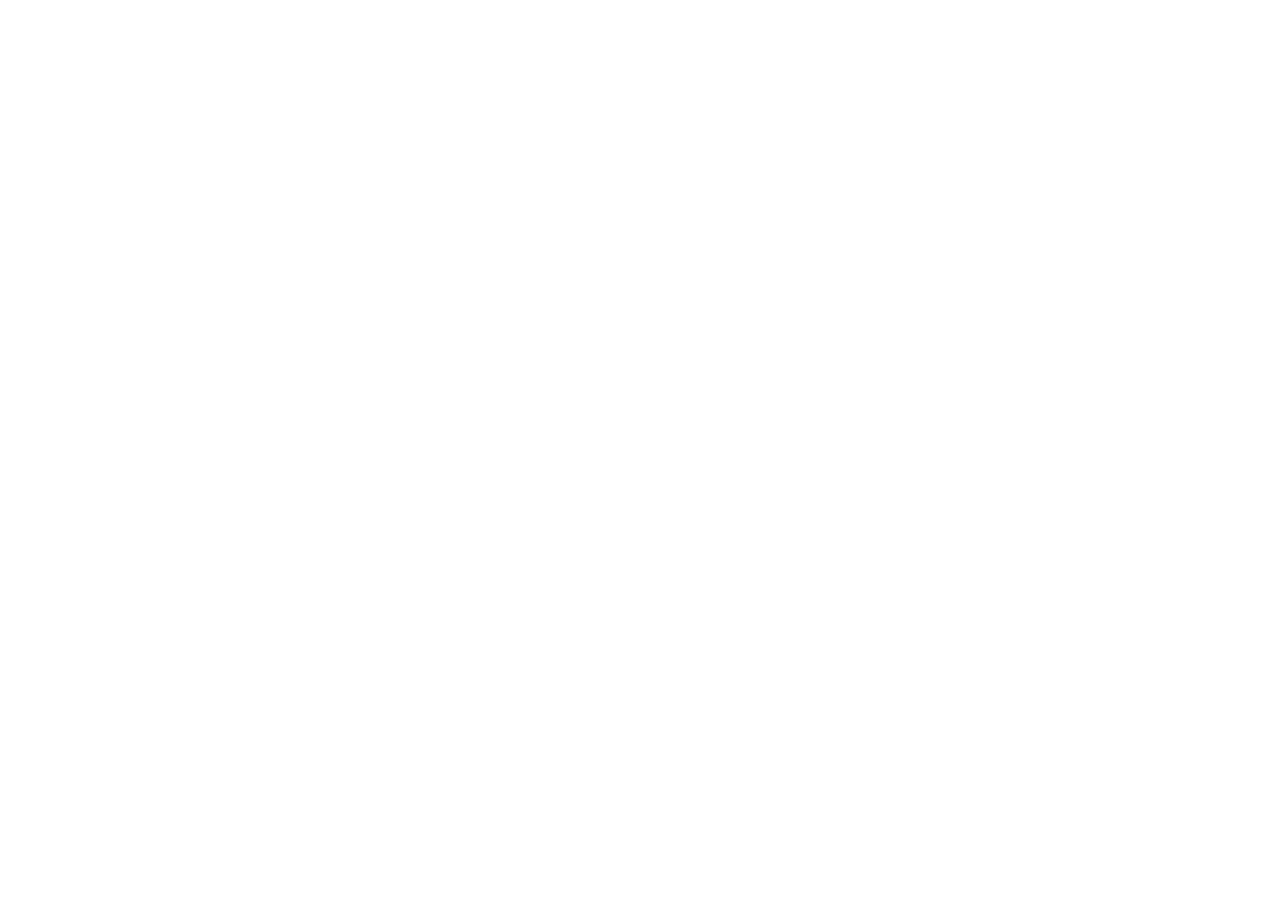
==== toc.html @ c672a85f "finalized all sections for site need copy updates" ====
<!DOCTYPE html>
<html>
    <head>
    	<meta http-equiv="Content-Type" content="text/html; charset=UTF-8"/>

    	<link rel="shortcut icon" type="image/x-icon" href="./favicon.ico">
        
        <title>Fart Code</title>

		<meta property="og:title" content="Get smart with your fart." />
		<meta property="og:type" content="article" />
		<meta property="og:image" content="http://fartcode.com/img/share_this_fb.png" />
		<meta property="og:url" content="http://fartcode.com" />
		<meta property="og:description" content="Fart code is an app that educates kids about nutrition in a fun, new way." />

        <meta name="twitter:card" value="summary">
        <meta name="twitter:creator" value="@chrisallick">
        <meta name="twitter:url" content="http://fartcode.com">
        <meta name="twitter:domain" content="http://fartcode.com">
        <meta name="twitter:title" content="Get smart from your Fart.">
        <meta name="twitter:description" content="Fart code is an app that educates kids about nutrition in a fun, new way.">
        <meta name="twitter:image" content="http://fartcode.com/img/share_this_t.png">
        
        <link href='./css/reset.css' media='all' rel='stylesheet' type='text/css' />
        <link href='./css/legal.css' media='all' rel='stylesheet' type='text/css' />

		<script src="http://ajax.googleapis.com/ajax/libs/jquery/2.0.0/jquery.min.js"></script>
		<script type="text/javascript" src="./js/legal.js"></script>
	</head>
	<body>
		<div id="wrapper">

		</div>
	</body>
</html
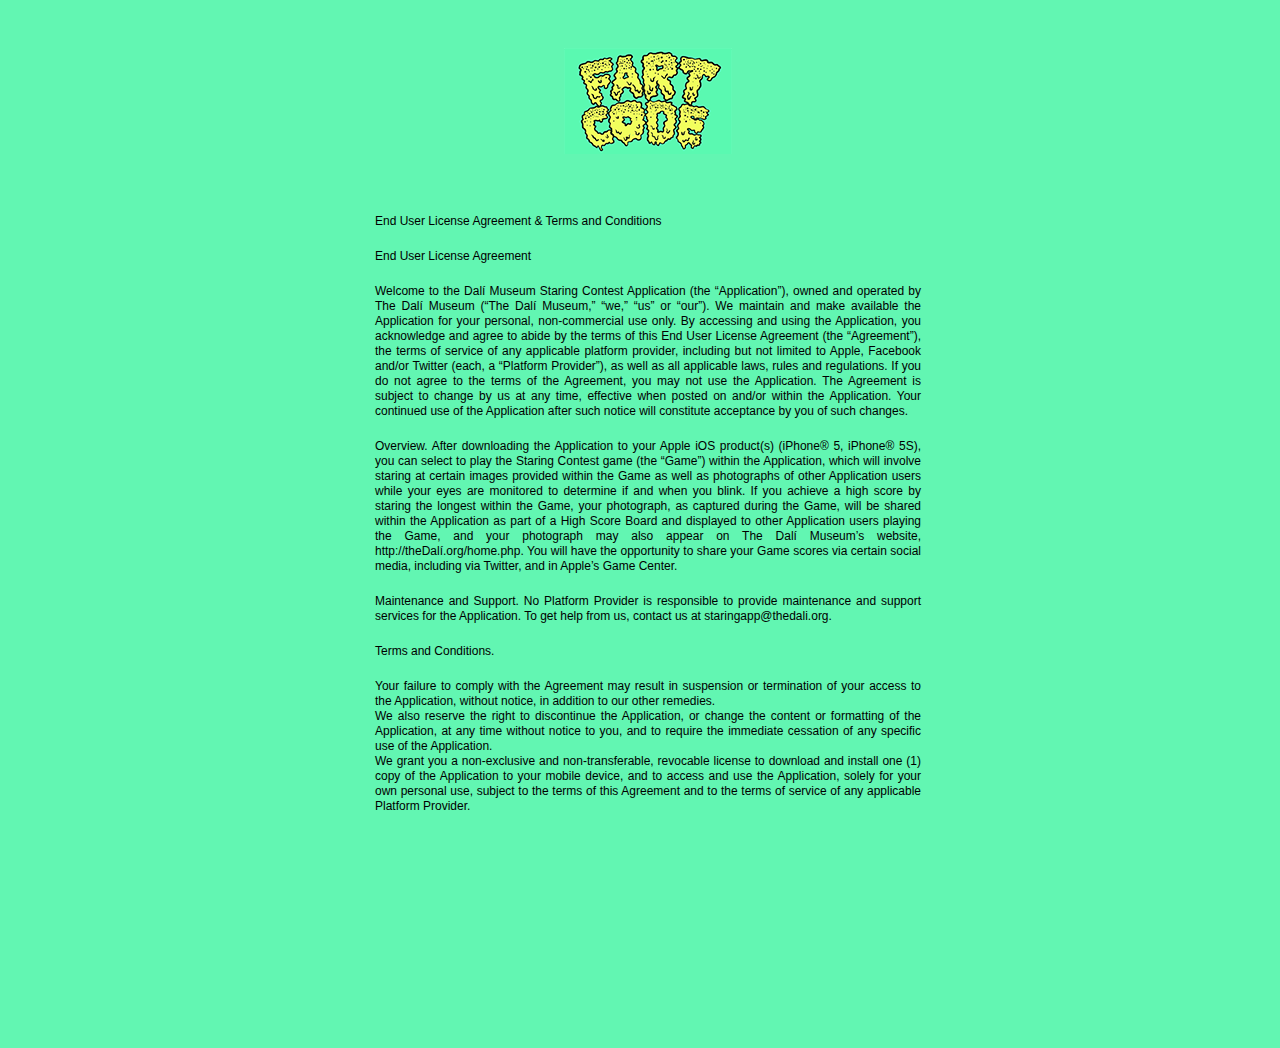
==== commit b78ee8b0: "mobile legal" ====
--- a/toc.html
+++ b/toc.html
@@ -22,14 +22,29 @@
         <meta name="twitter:image" content="http://fartcode.com/img/share_this_t.png">
         
         <link href='./css/reset.css' media='all' rel='stylesheet' type='text/css' />
-        <link href='./css/legal.css' media='all' rel='stylesheet' type='text/css' />
+        <link href='./css/toc.css' media='all' rel='stylesheet' type='text/css' />
 
 		<script src="http://ajax.googleapis.com/ajax/libs/jquery/2.0.0/jquery.min.js"></script>
-		<script type="text/javascript" src="./js/legal.js"></script>
+		<script type="text/javascript" src="./js/toc.js"></script>
 	</head>
 	<body>
 		<div id="wrapper">
+			<a href="http://fartcode.com"><img src="./img/minilogo.png" /></a>
+			<p>End User License Agreement &amp; Terms and Conditions</p>
 
+			<p>End User License Agreement</p>
+
+			<p>Welcome to the Dalí Museum Staring Contest Application (the “Application”), owned and operated by The Dalí Museum (“The Dalí Museum,” “we,” “us” or “our”). We maintain and make available the Application for your personal, non-commercial use only. By accessing and using the Application, you acknowledge and agree to abide by the terms of this End User License Agreement (the “Agreement”), the terms of service of any applicable platform provider, including but not limited to Apple, Facebook and/or Twitter (each, a “Platform Provider”), as well as all applicable laws, rules and regulations. If you do not agree to the terms of the Agreement, you may not use the Application. The Agreement is subject to change by us at any time, effective when posted on and/or within the Application. Your continued use of the Application after such notice will constitute acceptance by you of such changes.</p>
+
+			<p>Overview. After downloading the Application to your Apple iOS product(s) (iPhone® 5, iPhone® 5S), you can select to play the Staring Contest game (the “Game”) within the Application, which will involve staring at certain images provided within the Game as well as photographs of other Application users while your eyes are monitored to determine if and when you blink. If you achieve a high score by staring the longest within the Game, your photograph, as captured during the Game, will be shared within the Application as part of a High Score Board and displayed to other Application users playing the Game, and your photograph may also appear on The Dalí Museum’s website, http://theDalí.org/home.php. You will have the opportunity to share your Game scores via certain social media, including via Twitter, and in Apple’s Game Center.</p>
+
+			<p>Maintenance and Support. No Platform Provider is responsible to provide maintenance and support services for the Application. To get help from us, contact us at staringapp@thedali.org.</p>
+
+			<p>Terms and Conditions.</p>
+
+			<p>Your failure to comply with the Agreement may result in suspension or termination of your access to the Application, without notice, in addition to our other remedies.<br/>
+			We also reserve the right to discontinue the Application, or change the content or formatting of the Application, at any time without notice to you, and to require the immediate cessation of any specific use of the Application.<br/>
+			We grant you a non-exclusive and non-transferable, revocable license to download and install one (1) copy of the Application to your mobile device, and to access and use the Application, solely for your own personal use, subject to the terms of this Agreement and to the terms of service of any applicable Platform Provider.</p>
 		</div>
 	</body>
-</html+</html>--- a/css/toc.css
+++ b/css/toc.css
@@ -0,0 +1,12 @@
+html, body { width: 100%; height: 100%; background-color: #62F6B2; }
+
+* { -webkit-tap-highlight-color: rgba(0,0,0,0); }
+
+@font-face { font-family: 'cloud'; src: url('../fonts/dcc.cloud.otf'); }
+.cloud { font-family: 'cloud'; }
+
+#wrapper { width: 100%; height: 100%; padding: 40px 0px 100px 0px; }
+
+#wrapper a { width: 168px; height: 106px; margin: 0 auto; display: block; margin-bottom: 60px; }
+#wrapper p { color: black; width: 546px; margin: 0 auto; font: normal 12px 'Helvetica'; margin-bottom: 20px; text-align: justify; line-height: 15px; }
+
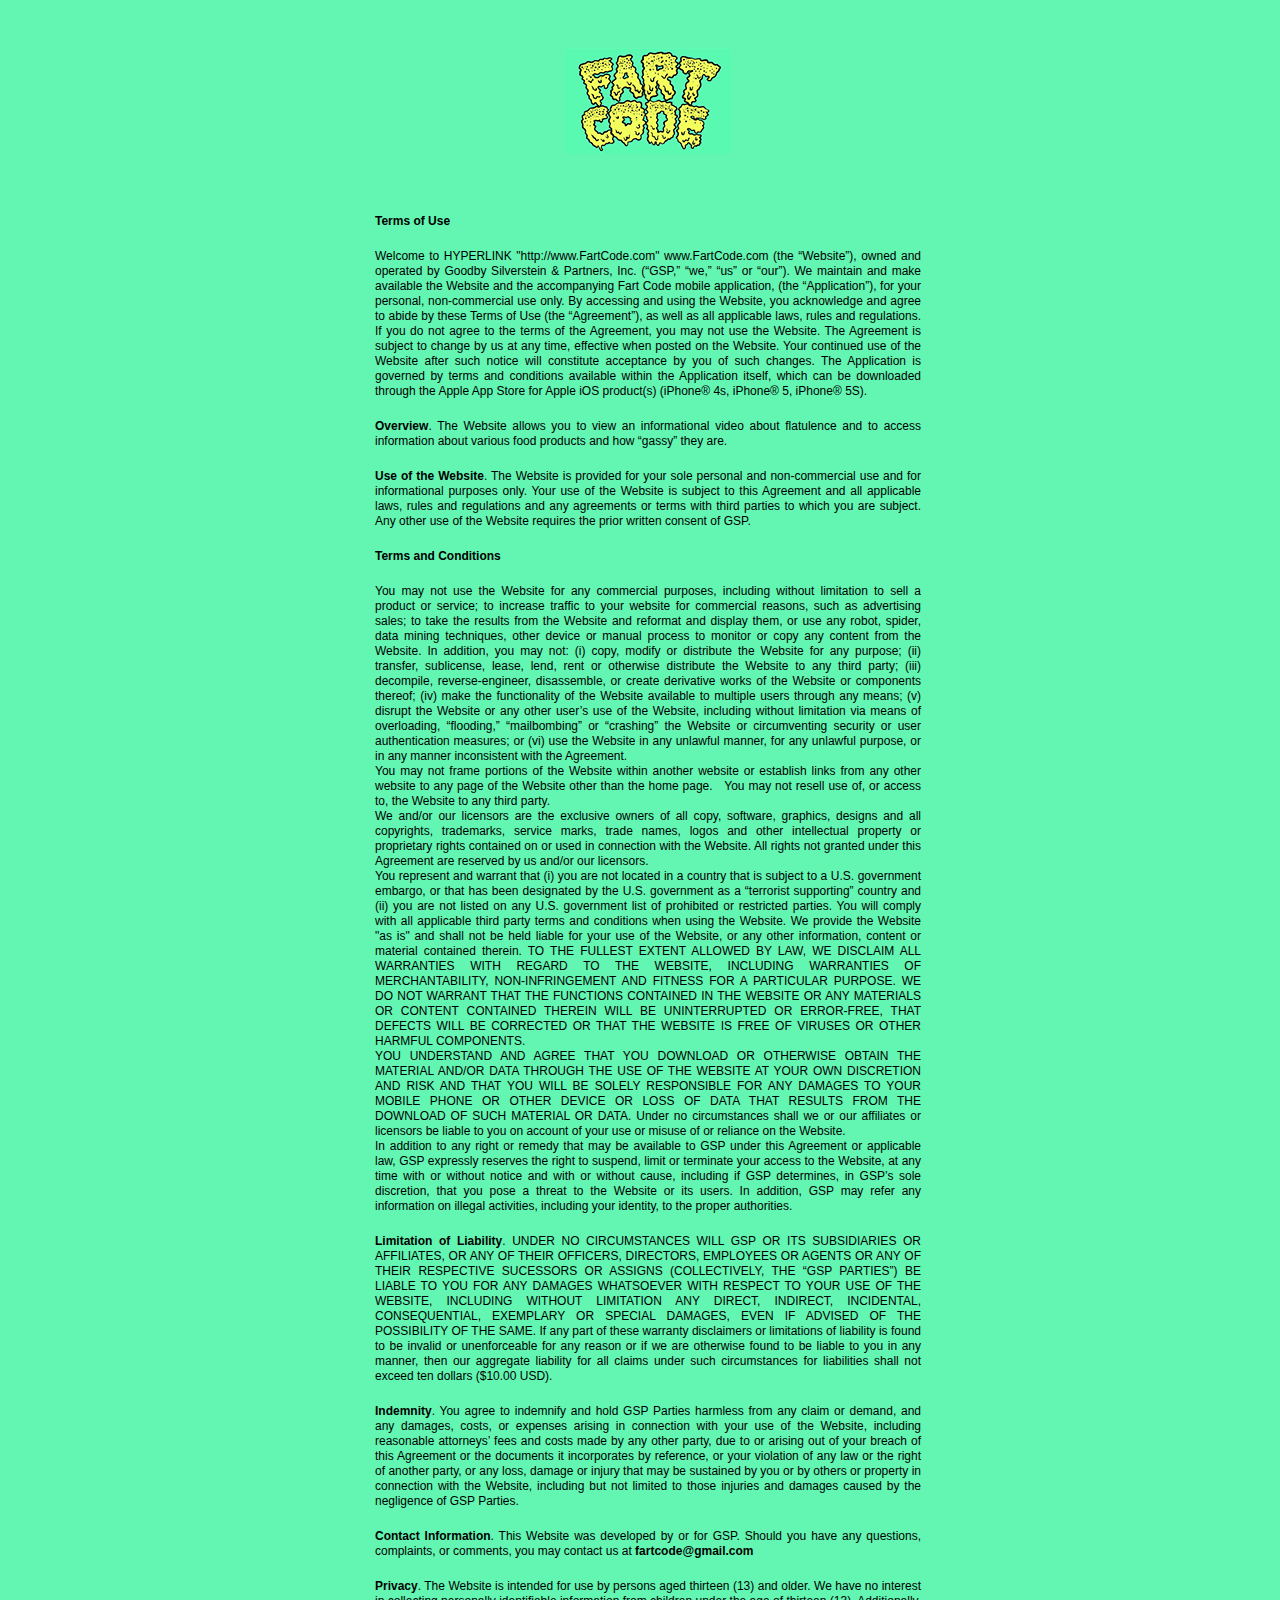
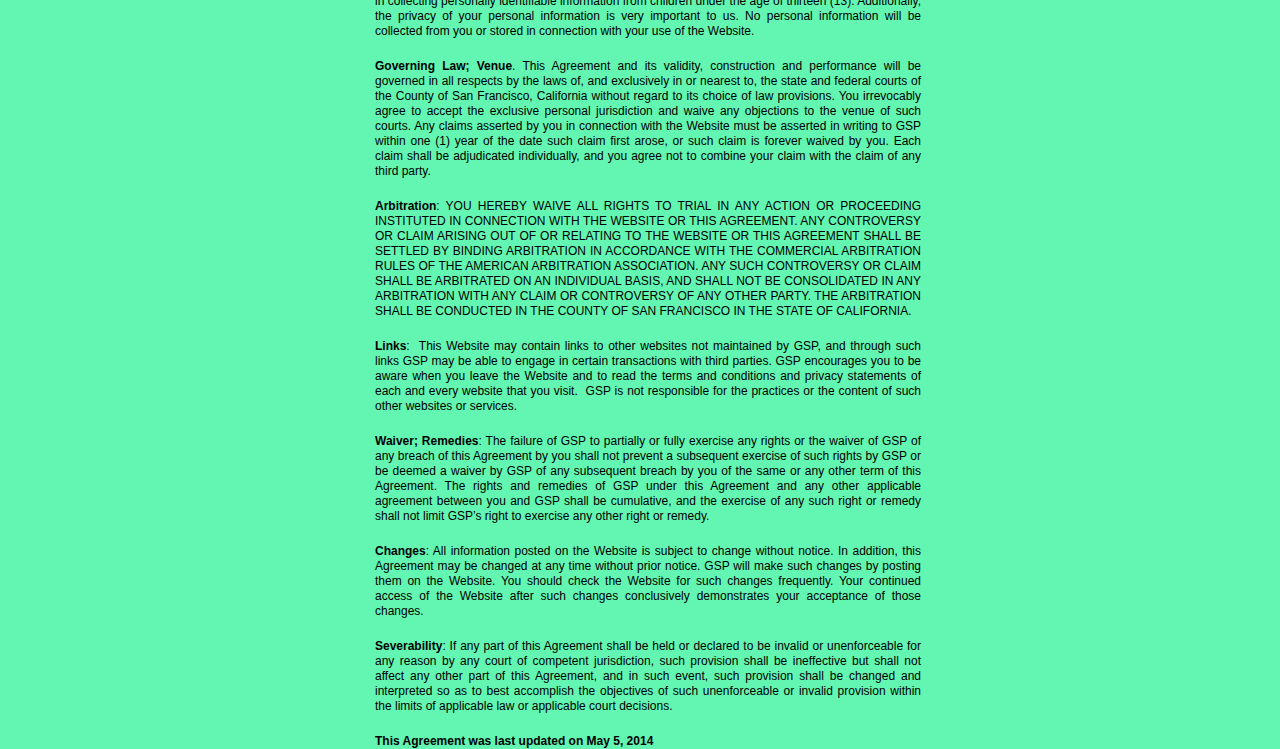
==== commit e94bc4af: "updated toc for desktop and mobile" ====
--- a/toc.html
+++ b/toc.html
@@ -30,21 +30,45 @@
 	<body>
 		<div id="wrapper">
 			<a href="http://fartcode.com"><img src="./img/minilogo.png" /></a>
-			<p>End User License Agreement &amp; Terms and Conditions</p>
+			<p><strong>Terms of Use</strong></p>
 
-			<p>End User License Agreement</p>
+			<p>Welcome to  HYPERLINK "http://www.FartCode.com" www.FartCode.com  (the “Website”), owned and operated by Goodby Silverstein &amp; Partners, Inc. (“GSP,” “we,” “us” or “our”).  We maintain and make available the Website and the accompanying Fart Code mobile application, (the “Application”), for your personal, non-commercial use only. By accessing and using the Website, you acknowledge and agree to abide by these Terms of Use (the “Agreement”), as well as all applicable laws, rules and regulations.  If you do not agree to the terms of the Agreement, you may not use the Website.  The Agreement is subject to change by us at any time, effective when posted on the Website.  Your continued use of the Website after such notice will constitute acceptance by you of such changes.  The Application is governed by terms and conditions available within the Application itself, which can be downloaded through the Apple App Store for Apple iOS product(s) (iPhone® 4s, iPhone® 5, iPhone® 5S).</p>
 
-			<p>Welcome to the Dalí Museum Staring Contest Application (the “Application”), owned and operated by The Dalí Museum (“The Dalí Museum,” “we,” “us” or “our”). We maintain and make available the Application for your personal, non-commercial use only. By accessing and using the Application, you acknowledge and agree to abide by the terms of this End User License Agreement (the “Agreement”), the terms of service of any applicable platform provider, including but not limited to Apple, Facebook and/or Twitter (each, a “Platform Provider”), as well as all applicable laws, rules and regulations. If you do not agree to the terms of the Agreement, you may not use the Application. The Agreement is subject to change by us at any time, effective when posted on and/or within the Application. Your continued use of the Application after such notice will constitute acceptance by you of such changes.</p>
+			<p><strong>Overview</strong>.  The Website allows you to view an informational video about flatulence and to access information about various food products and how “gassy” they are.</p>
 
-			<p>Overview. After downloading the Application to your Apple iOS product(s) (iPhone® 5, iPhone® 5S), you can select to play the Staring Contest game (the “Game”) within the Application, which will involve staring at certain images provided within the Game as well as photographs of other Application users while your eyes are monitored to determine if and when you blink. If you achieve a high score by staring the longest within the Game, your photograph, as captured during the Game, will be shared within the Application as part of a High Score Board and displayed to other Application users playing the Game, and your photograph may also appear on The Dalí Museum’s website, http://theDalí.org/home.php. You will have the opportunity to share your Game scores via certain social media, including via Twitter, and in Apple’s Game Center.</p>
+			<p><strong>Use of the Website</strong>.  The Website is provided for your sole personal and non-commercial use and for informational purposes only.  Your use of the Website is subject to this Agreement and all applicable laws, rules and regulations and any agreements or terms with third parties to which you are subject.  Any other use of the Website requires the prior written consent of GSP.</p>
 
-			<p>Maintenance and Support. No Platform Provider is responsible to provide maintenance and support services for the Application. To get help from us, contact us at staringapp@thedali.org.</p>
+			<p><strong>Terms and Conditions</strong></p>
 
-			<p>Terms and Conditions.</p>
+			<p>You may not use the Website for any commercial purposes, including without limitation to sell a product or service; to increase traffic to your website for commercial reasons, such as advertising sales; to take the results from the Website and reformat and display them, or use any robot, spider, data mining techniques, other device or manual process to monitor or copy any content from the Website. In addition, you may not: (i) copy, modify or distribute the Website for any purpose; (ii) transfer, sublicense, lease, lend, rent or otherwise distribute the Website to any third party; (iii) decompile, reverse-engineer, disassemble, or create derivative works of the Website or components thereof; (iv) make the functionality of the Website available to multiple users through any means; (v) disrupt the Website or any other user’s use of the Website, including without limitation via means of overloading, “flooding,” “mailbombing” or “crashing” the Website or circumventing security or user authentication measures; or (vi) use the Website in any unlawful manner, for any unlawful purpose, or in any manner inconsistent with the Agreement. 
+			<br />You may not frame portions of the Website within another website or establish links from any other website to any page of the Website other than the home page.   You may not resell use of, or access to, the Website to any third party. 
+			<br />We and/or our licensors are the exclusive owners of all copy, software, graphics, designs and all copyrights, trademarks, service marks, trade names, logos and other intellectual property or proprietary rights contained on or used in connection with the Website.  All rights not granted under this Agreement are reserved by us and/or our licensors.
+			<br />You represent and warrant that (i) you are not located in a country that is subject to a U.S. government embargo, or that has been designated by the U.S. government as a “terrorist supporting” country and (ii) you are not listed on any U.S. government list of prohibited or restricted parties.
+			You will comply with all applicable third party terms and conditions when using the Website. We provide the Website "as is" and shall not be held liable for your use of the Website, or any other information, content or material contained therein.  TO THE FULLEST EXTENT ALLOWED BY LAW, WE DISCLAIM ALL WARRANTIES WITH REGARD TO THE WEBSITE, INCLUDING WARRANTIES OF MERCHANTABILITY, NON-INFRINGEMENT AND FITNESS FOR A PARTICULAR PURPOSE.  WE DO NOT WARRANT THAT THE FUNCTIONS CONTAINED IN THE WEBSITE OR ANY MATERIALS OR CONTENT CONTAINED THEREIN WILL BE UNINTERRUPTED OR ERROR-FREE, THAT DEFECTS WILL BE CORRECTED OR THAT THE WEBSITE IS FREE OF VIRUSES OR OTHER HARMFUL COMPONENTS. 
+			<br />YOU UNDERSTAND AND AGREE THAT YOU DOWNLOAD OR OTHERWISE OBTAIN THE MATERIAL AND/OR DATA THROUGH THE USE OF THE WEBSITE AT YOUR OWN DISCRETION AND RISK AND THAT YOU WILL BE SOLELY RESPONSIBLE FOR ANY DAMAGES TO YOUR MOBILE PHONE OR OTHER DEVICE OR LOSS OF DATA THAT RESULTS FROM THE DOWNLOAD OF SUCH MATERIAL OR DATA.  Under no circumstances shall we or our affiliates or licensors be liable to you on account of your use or misuse of or reliance on the Website.
+			<br />In addition to any right or remedy that may be available to GSP under this Agreement or applicable law, GSP expressly reserves the right to suspend, limit or terminate your access to the Website, at any time with or without notice and with or without cause, including if GSP determines, in GSP’s sole discretion, that you pose a threat to the Website or its users. In addition, GSP may refer any information on illegal activities, including your identity, to the proper authorities.</p>
 
-			<p>Your failure to comply with the Agreement may result in suspension or termination of your access to the Application, without notice, in addition to our other remedies.<br/>
-			We also reserve the right to discontinue the Application, or change the content or formatting of the Application, at any time without notice to you, and to require the immediate cessation of any specific use of the Application.<br/>
-			We grant you a non-exclusive and non-transferable, revocable license to download and install one (1) copy of the Application to your mobile device, and to access and use the Application, solely for your own personal use, subject to the terms of this Agreement and to the terms of service of any applicable Platform Provider.</p>
+			<p><strong>Limitation of Liability</strong>.  UNDER NO CIRCUMSTANCES WILL GSP OR ITS SUBSIDIARIES OR AFFILIATES, OR ANY OF THEIR OFFICERS, DIRECTORS, EMPLOYEES OR AGENTS OR ANY OF THEIR RESPECTIVE SUCESSORS OR ASSIGNS (COLLECTIVELY, THE “GSP PARTIES”) BE LIABLE TO YOU FOR ANY DAMAGES WHATSOEVER WITH RESPECT TO YOUR USE OF THE WEBSITE, INCLUDING WITHOUT LIMITATION ANY DIRECT, INDIRECT, INCIDENTAL, CONSEQUENTIAL, EXEMPLARY OR SPECIAL DAMAGES, EVEN IF ADVISED OF THE POSSIBILITY OF THE SAME.  If any part of these warranty disclaimers or limitations of liability is found to be invalid or unenforceable for any reason or if we are otherwise found to be liable to you in any manner, then our aggregate liability for all claims under such circumstances for liabilities shall not exceed ten dollars ($10.00 USD).</p>
+
+			<p><strong>Indemnity</strong>.  You agree to indemnify and hold GSP Parties harmless from any claim or demand, and any damages, costs, or expenses arising in connection with your use of the Website, including reasonable attorneys’ fees and costs made by any other party, due to or arising out of your breach of this Agreement or the documents it incorporates by reference, or your violation of any law or the right of another party, or any loss, damage or injury that may be sustained by you or by others or property in connection with the Website, including but not limited to those injuries and damages caused by the negligence of GSP Parties.</p>
+
+			<p><strong>Contact Information</strong>.  This Website was developed by or for GSP. Should you have any questions, complaints, or comments, you may contact us at <strong>fartcode@gmail.com</strong></p>
+
+			<p><strong>Privacy</strong>. The Website is intended for use by persons aged thirteen (13) and older. We have no interest in collecting personally identifiable information from children under the age of thirteen (13).  Additionally, the privacy of your personal information is very important to us.  No personal information will be collected from you or stored in connection with your use of the Website.</p>
+
+			<p><strong>Governing Law; Venue</strong>.  This Agreement and its validity, construction and performance will be governed in all respects by the laws of, and exclusively in or nearest to, the state and federal courts of the County of San Francisco, California without regard to its choice of law provisions. You irrevocably agree to accept the exclusive personal jurisdiction and waive any objections to the venue of such courts.  Any claims asserted by you in connection with the Website must be asserted in writing to GSP within one (1) year of the date such claim first arose, or such claim is forever waived by you.  Each claim shall be adjudicated individually, and you agree not to combine your claim with the claim of any third party.</p>
+
+			<p><strong>Arbitration</strong>:  YOU HEREBY WAIVE ALL RIGHTS TO TRIAL IN ANY ACTION OR PROCEEDING INSTITUTED IN CONNECTION WITH THE WEBSITE OR THIS AGREEMENT. ANY CONTROVERSY OR CLAIM ARISING OUT OF OR RELATING TO THE WEBSITE OR THIS AGREEMENT SHALL BE SETTLED BY BINDING ARBITRATION IN ACCORDANCE WITH THE COMMERCIAL ARBITRATION RULES OF THE AMERICAN ARBITRATION ASSOCIATION. ANY SUCH CONTROVERSY OR CLAIM SHALL BE ARBITRATED ON AN INDIVIDUAL BASIS, AND SHALL NOT BE CONSOLIDATED IN ANY ARBITRATION WITH ANY CLAIM OR CONTROVERSY OF ANY OTHER PARTY. THE ARBITRATION SHALL BE CONDUCTED IN THE COUNTY OF SAN FRANCISCO IN THE STATE OF CALIFORNIA.</p>
+
+			<p><strong>Links</strong>:  This Website may contain links to other websites not maintained by GSP, and through such links GSP may be able to engage in certain transactions with third parties. GSP encourages you to be aware when you leave the Website and to read the terms and conditions and privacy statements of each and every website that you visit.  GSP is not responsible for the practices or the content of such other websites or services.</p>
+
+			<p><strong>Waiver; Remedies</strong>:  The failure of GSP to partially or fully exercise any rights or the waiver of GSP of any breach of this Agreement by you shall not prevent a subsequent exercise of such rights by GSP or be deemed a waiver by GSP of any subsequent breach by you of the same or any other term of this Agreement.  The rights and remedies of GSP under this Agreement and any other applicable agreement between you and GSP shall be cumulative, and the exercise of any such right or remedy shall not limit GSP’s right to exercise any other right or remedy.</p>
+
+			<p><strong>Changes</strong>:  All information posted on the Website is subject to change without notice.  In addition, this Agreement may be changed at any time without prior notice. GSP will make such changes by posting them on the Website.  You should check the Website for such changes frequently.  Your continued access of the Website after such changes conclusively demonstrates your acceptance of those changes.</p>
+
+			<p><strong>Severability</strong>:  If any part of this Agreement shall be held or declared to be invalid or unenforceable for any reason by any court of competent jurisdiction, such provision shall be ineffective but shall not affect any other part of this Agreement, and in such event, such provision shall be changed and interpreted so as to best accomplish the objectives of such unenforceable or invalid provision within the limits of applicable law or applicable court decisions.</p>
+
+			<p><strong>This Agreement was last updated on May 5, 2014</strong></p>
 		</div>
 	</body>
 </html>--- a/css/toc.css
+++ b/css/toc.css
@@ -1,12 +1,8 @@
 html, body { width: 100%; height: 100%; background-color: #62F6B2; }
-
-* { -webkit-tap-highlight-color: rgba(0,0,0,0); }
-
-@font-face { font-family: 'cloud'; src: url('../fonts/dcc.cloud.otf'); }
-.cloud { font-family: 'cloud'; }
 
 #wrapper { width: 100%; height: 100%; padding: 40px 0px 100px 0px; }
 
 #wrapper a { width: 168px; height: 106px; margin: 0 auto; display: block; margin-bottom: 60px; }
 #wrapper p { color: black; width: 546px; margin: 0 auto; font: normal 12px 'Helvetica'; margin-bottom: 20px; text-align: justify; line-height: 15px; }
+#wrapper p strong { font-weight: bold; }
 
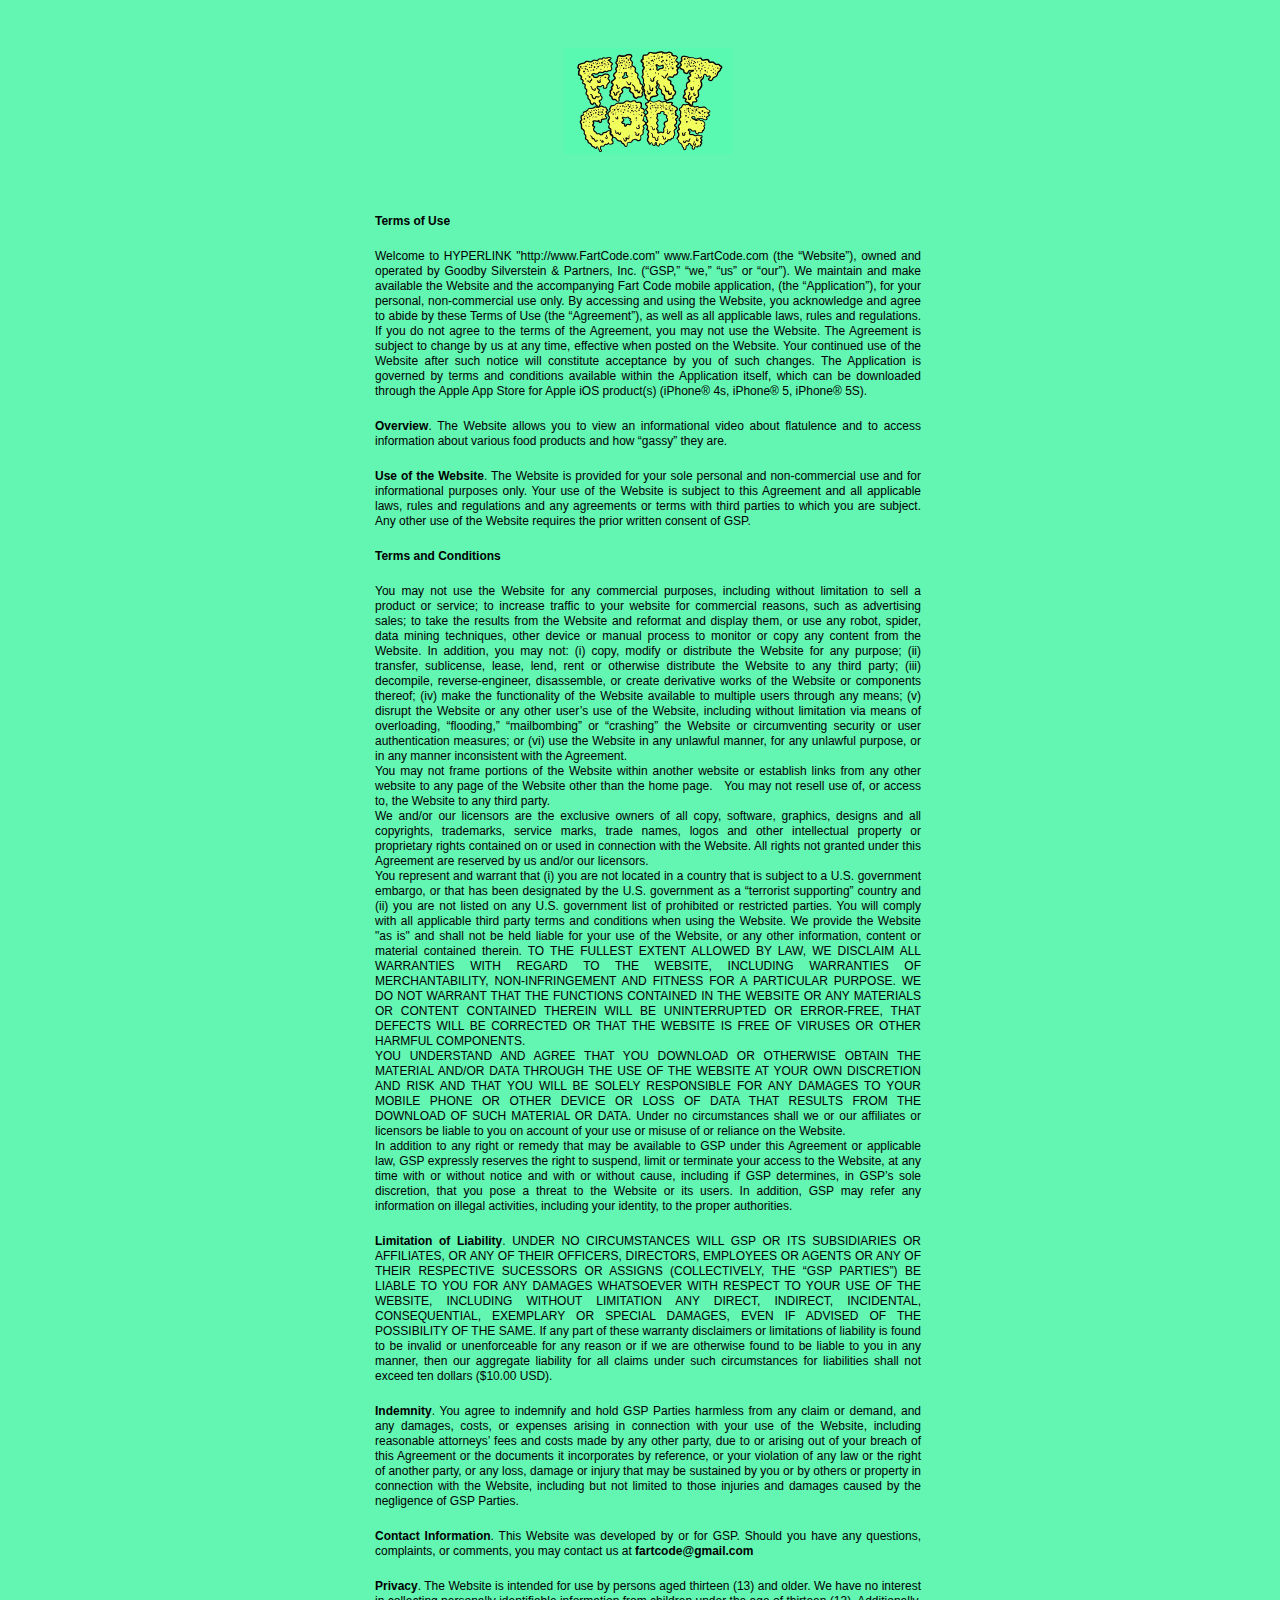
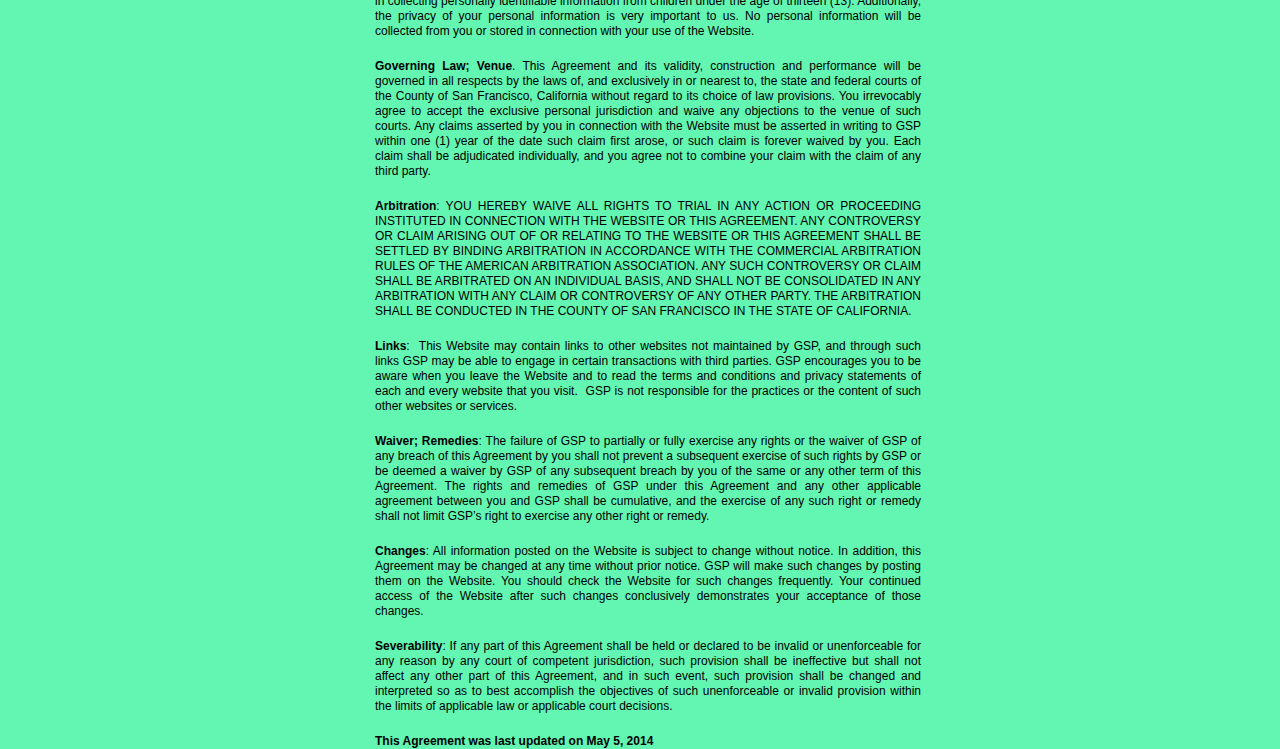
==== commit fe973913: "added retina assets and fixed bug on play button hover and not killing video bug" ====
--- a/toc.html
+++ b/toc.html
@@ -29,7 +29,7 @@
 	</head>
 	<body>
 		<div id="wrapper">
-			<a href="http://fartcode.com"><img src="./img/minilogo.png" /></a>
+			<a href="http://fartcode.com"><img width="168" height="106" src="./img/minilogo.png" /></a>
 			<p><strong>Terms of Use</strong></p>
 
 			<p>Welcome to  HYPERLINK "http://www.FartCode.com" www.FartCode.com  (the “Website”), owned and operated by Goodby Silverstein &amp; Partners, Inc. (“GSP,” “we,” “us” or “our”).  We maintain and make available the Website and the accompanying Fart Code mobile application, (the “Application”), for your personal, non-commercial use only. By accessing and using the Website, you acknowledge and agree to abide by these Terms of Use (the “Agreement”), as well as all applicable laws, rules and regulations.  If you do not agree to the terms of the Agreement, you may not use the Website.  The Agreement is subject to change by us at any time, effective when posted on the Website.  Your continued use of the Website after such notice will constitute acceptance by you of such changes.  The Application is governed by terms and conditions available within the Application itself, which can be downloaded through the Apple App Store for Apple iOS product(s) (iPhone® 4s, iPhone® 5, iPhone® 5S).</p>
